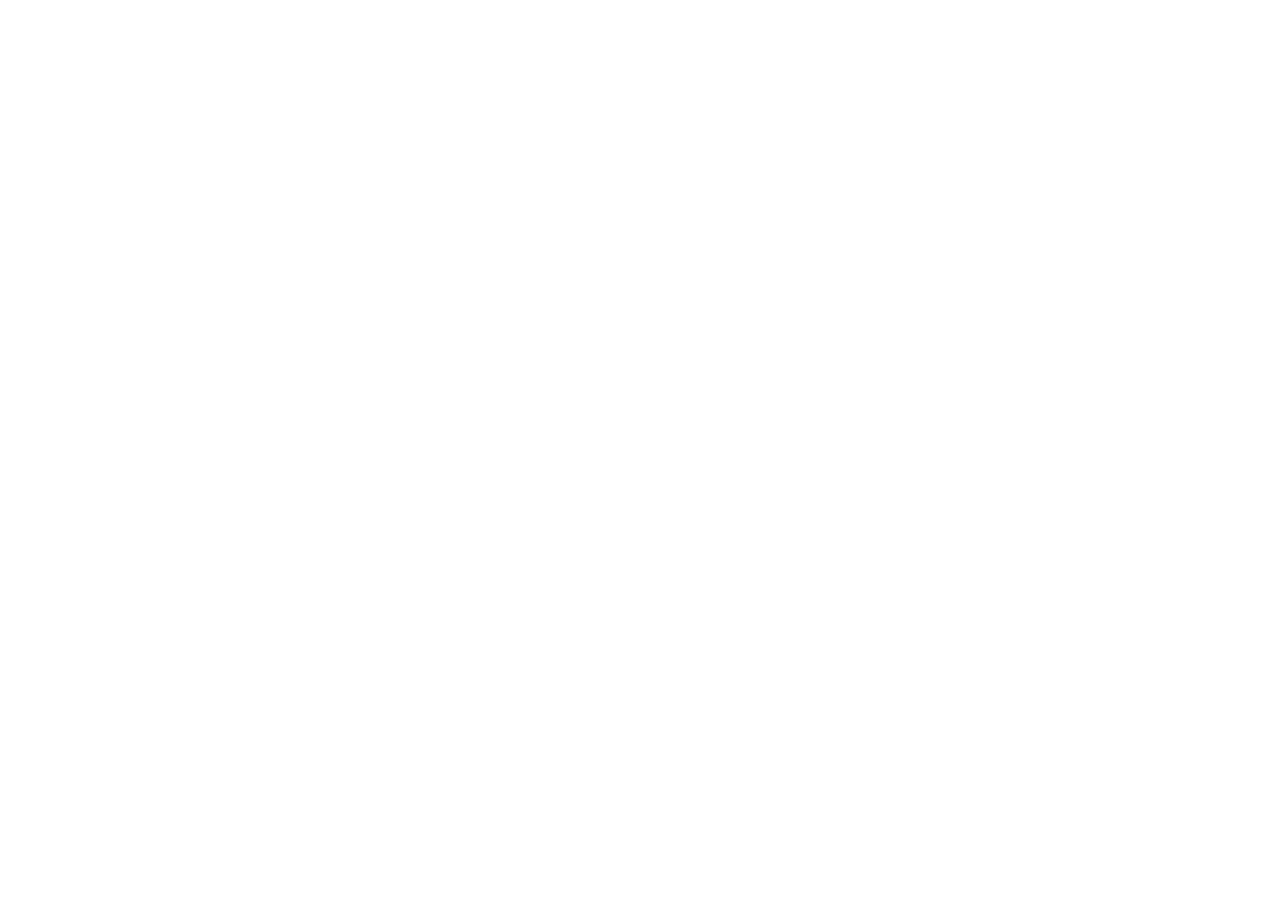
==== index.html @ 8e006d45 "first commit" ====
<!DOCTYPE html>
<html lang="en">
<head>
    <meta charset="UTF-8">
    <meta http-equiv="X-UA-Compatible" content="IE=edge">
    <meta name="viewport" content="width=device-width, initial-scale=1.0">
    <title>Lesson 1</title>
</head>
<body>
    
</body>
</html>
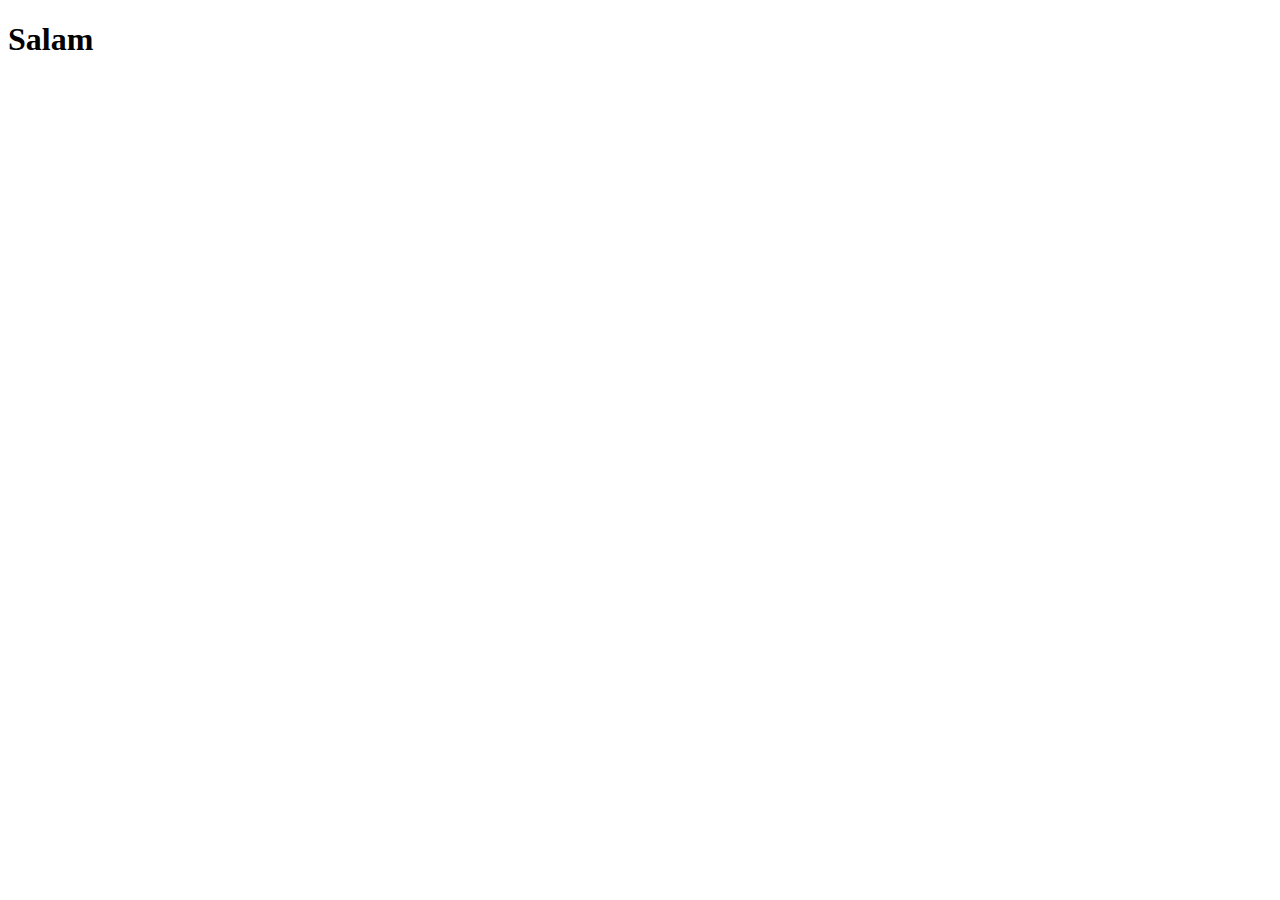
==== commit 263a2218: "Home page finished" ====
--- a/index.html
+++ b/index.html
@@ -7,6 +7,6 @@
     <title>Lesson 1</title>
 </head>
 <body>
-    
+    <h1>Salam</h1>
 </body>
 </html>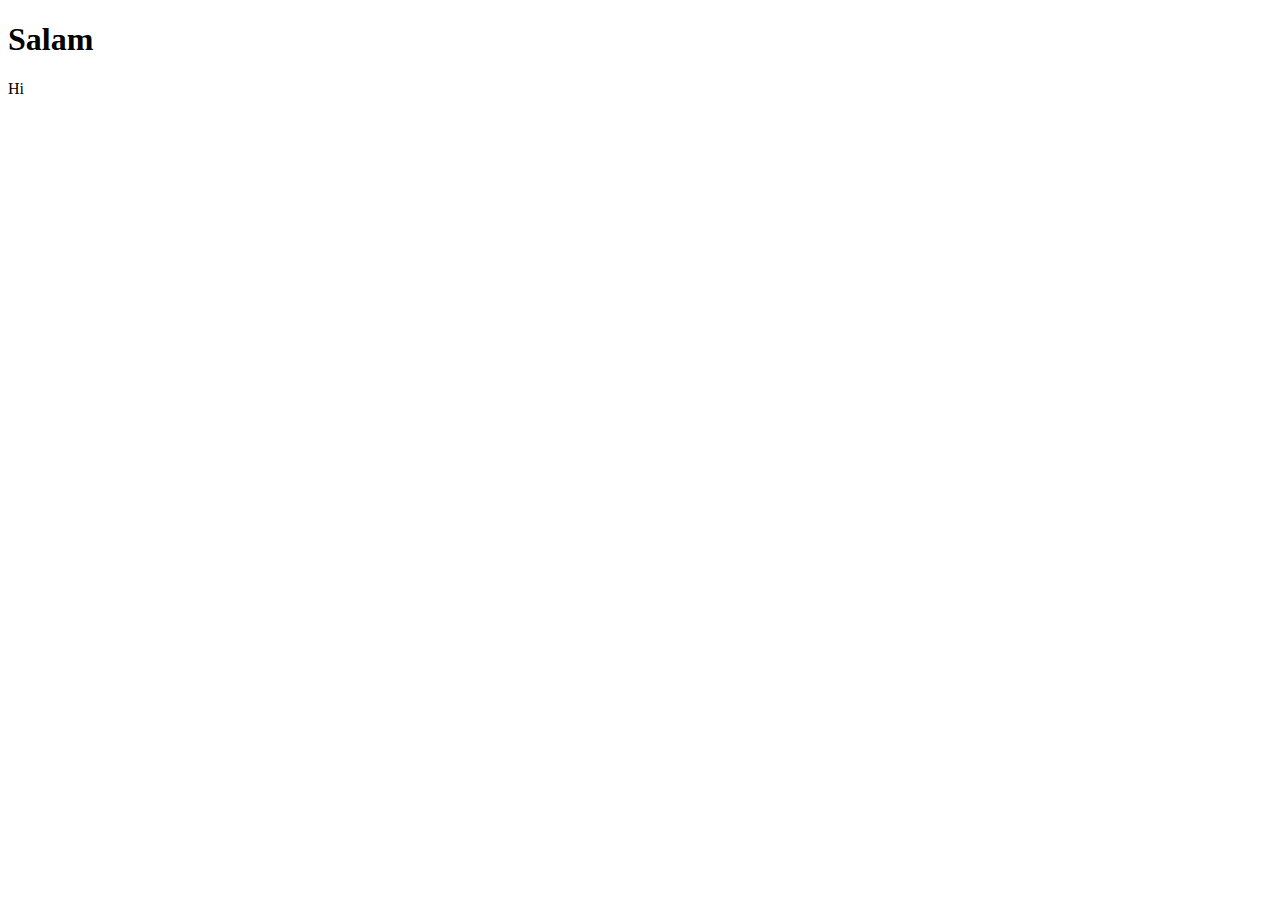
==== commit db21a8d0: "finished p" ====
--- a/index.html
+++ b/index.html
@@ -8,5 +8,6 @@
 </head>
 <body>
     <h1>Salam</h1>
+    <p>Hi </p>
 </body>
 </html>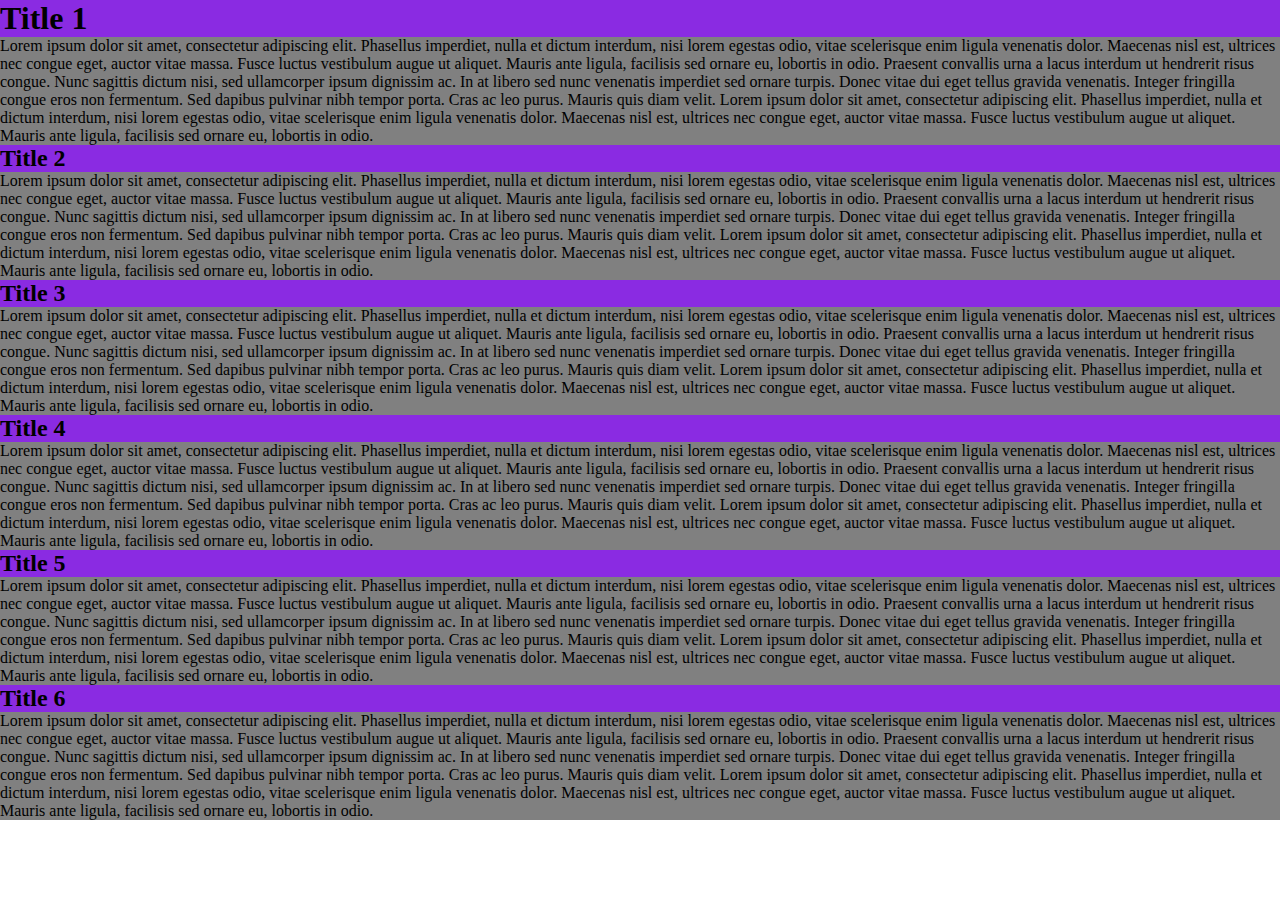
==== commit 444d785a: "task" ====
--- a/index.html
+++ b/index.html
@@ -1,13 +1,143 @@
 <!DOCTYPE html>
 <html lang="en">
-<head>
-    <meta charset="UTF-8">
-    <meta http-equiv="X-UA-Compatible" content="IE=edge">
-    <meta name="viewport" content="width=device-width, initial-scale=1.0">
+  <head>
+    <meta charset="UTF-8" />
+    <meta http-equiv="X-UA-Compatible" content="IE=edge" />
+    <meta name="viewport" content="width=device-width, initial-scale=1.0" />
+    <link rel="stylesheet" href="style.css" />
     <title>Lesson 1</title>
-</head>
-<body>
-    <h1>Salam</h1>
-    <p>Hi </p>
-</body>
-</html>+  </head>
+  <body class="style">
+    <div>
+      <h1 class="h1">Title 1</h1>
+      <p class="text">
+        Lorem ipsum dolor sit amet, consectetur adipiscing elit. Phasellus
+        imperdiet, nulla et dictum interdum, nisi lorem egestas odio, vitae
+        scelerisque enim ligula venenatis dolor. Maecenas nisl est, ultrices nec
+        congue eget, auctor vitae massa. Fusce luctus vestibulum augue ut
+        aliquet. Mauris ante ligula, facilisis sed ornare eu, lobortis in odio.
+        Praesent convallis urna a lacus interdum ut hendrerit risus congue. Nunc
+        sagittis dictum nisi, sed ullamcorper ipsum dignissim ac. In at libero
+        sed nunc venenatis imperdiet sed ornare turpis. Donec vitae dui eget
+        tellus gravida venenatis. Integer fringilla congue eros non fermentum.
+        Sed dapibus pulvinar nibh tempor porta. Cras ac leo purus. Mauris quis
+        diam velit. Lorem ipsum dolor sit amet, consectetur adipiscing elit.
+        Phasellus imperdiet, nulla et dictum interdum, nisi lorem egestas odio,
+        vitae scelerisque enim ligula venenatis dolor. Maecenas nisl est,
+        ultrices nec congue eget, auctor vitae massa. Fusce luctus vestibulum
+        augue ut aliquet. Mauris ante ligula, facilisis sed ornare eu, lobortis
+        in odio.
+      </p>
+    </div>
+
+    <div>
+      <h2 class="h1">Title 2</h2>
+      <p class="text">
+        Lorem ipsum dolor sit amet, consectetur adipiscing elit. Phasellus
+        imperdiet, nulla et dictum interdum, nisi lorem egestas odio, vitae
+        scelerisque enim ligula venenatis dolor. Maecenas nisl est, ultrices nec
+        congue eget, auctor vitae massa. Fusce luctus vestibulum augue ut
+        aliquet. Mauris ante ligula, facilisis sed ornare eu, lobortis in odio.
+        Praesent convallis urna a lacus interdum ut hendrerit risus congue. Nunc
+        sagittis dictum nisi, sed ullamcorper ipsum dignissim ac. In at libero
+        sed nunc venenatis imperdiet sed ornare turpis. Donec vitae dui eget
+        tellus gravida venenatis. Integer fringilla congue eros non fermentum.
+        Sed dapibus pulvinar nibh tempor porta. Cras ac leo purus. Mauris quis
+        diam velit. Lorem ipsum dolor sit amet, consectetur adipiscing elit.
+        Phasellus imperdiet, nulla et dictum interdum, nisi lorem egestas odio,
+        vitae scelerisque enim ligula venenatis dolor. Maecenas nisl est,
+        ultrices nec congue eget, auctor vitae massa. Fusce luctus vestibulum
+        augue ut aliquet. Mauris ante ligula, facilisis sed ornare eu, lobortis
+        in odio.
+      </p>
+    </div>
+
+    <div>
+      <h2 class="h1">Title 3</h2>
+      <p class="text">
+        Lorem ipsum dolor sit amet, consectetur adipiscing elit. Phasellus
+        imperdiet, nulla et dictum interdum, nisi lorem egestas odio, vitae
+        scelerisque enim ligula venenatis dolor. Maecenas nisl est, ultrices nec
+        congue eget, auctor vitae massa. Fusce luctus vestibulum augue ut
+        aliquet. Mauris ante ligula, facilisis sed ornare eu, lobortis in odio.
+        Praesent convallis urna a lacus interdum ut hendrerit risus congue. Nunc
+        sagittis dictum nisi, sed ullamcorper ipsum dignissim ac. In at libero
+        sed nunc venenatis imperdiet sed ornare turpis. Donec vitae dui eget
+        tellus gravida venenatis. Integer fringilla congue eros non fermentum.
+        Sed dapibus pulvinar nibh tempor porta. Cras ac leo purus. Mauris quis
+        diam velit. Lorem ipsum dolor sit amet, consectetur adipiscing elit.
+        Phasellus imperdiet, nulla et dictum interdum, nisi lorem egestas odio,
+        vitae scelerisque enim ligula venenatis dolor. Maecenas nisl est,
+        ultrices nec congue eget, auctor vitae massa. Fusce luctus vestibulum
+        augue ut aliquet. Mauris ante ligula, facilisis sed ornare eu, lobortis
+        in odio.
+      </p>
+    </div>
+
+    <div>
+      <h2 class="h1">Title 4</h2>
+      <p class="text">
+        Lorem ipsum dolor sit amet, consectetur adipiscing elit. Phasellus
+        imperdiet, nulla et dictum interdum, nisi lorem egestas odio, vitae
+        scelerisque enim ligula venenatis dolor. Maecenas nisl est, ultrices nec
+        congue eget, auctor vitae massa. Fusce luctus vestibulum augue ut
+        aliquet. Mauris ante ligula, facilisis sed ornare eu, lobortis in odio.
+        Praesent convallis urna a lacus interdum ut hendrerit risus congue. Nunc
+        sagittis dictum nisi, sed ullamcorper ipsum dignissim ac. In at libero
+        sed nunc venenatis imperdiet sed ornare turpis. Donec vitae dui eget
+        tellus gravida venenatis. Integer fringilla congue eros non fermentum.
+        Sed dapibus pulvinar nibh tempor porta. Cras ac leo purus. Mauris quis
+        diam velit. Lorem ipsum dolor sit amet, consectetur adipiscing elit.
+        Phasellus imperdiet, nulla et dictum interdum, nisi lorem egestas odio,
+        vitae scelerisque enim ligula venenatis dolor. Maecenas nisl est,
+        ultrices nec congue eget, auctor vitae massa. Fusce luctus vestibulum
+        augue ut aliquet. Mauris ante ligula, facilisis sed ornare eu, lobortis
+        in odio.
+      </p>
+    </div>
+
+    <div>
+      <h2 class="h1">Title 5</h2>
+      <p class="text">
+        Lorem ipsum dolor sit amet, consectetur adipiscing elit. Phasellus
+        imperdiet, nulla et dictum interdum, nisi lorem egestas odio, vitae
+        scelerisque enim ligula venenatis dolor. Maecenas nisl est, ultrices nec
+        congue eget, auctor vitae massa. Fusce luctus vestibulum augue ut
+        aliquet. Mauris ante ligula, facilisis sed ornare eu, lobortis in odio.
+        Praesent convallis urna a lacus interdum ut hendrerit risus congue. Nunc
+        sagittis dictum nisi, sed ullamcorper ipsum dignissim ac. In at libero
+        sed nunc venenatis imperdiet sed ornare turpis. Donec vitae dui eget
+        tellus gravida venenatis. Integer fringilla congue eros non fermentum.
+        Sed dapibus pulvinar nibh tempor porta. Cras ac leo purus. Mauris quis
+        diam velit. Lorem ipsum dolor sit amet, consectetur adipiscing elit.
+        Phasellus imperdiet, nulla et dictum interdum, nisi lorem egestas odio,
+        vitae scelerisque enim ligula venenatis dolor. Maecenas nisl est,
+        ultrices nec congue eget, auctor vitae massa. Fusce luctus vestibulum
+        augue ut aliquet. Mauris ante ligula, facilisis sed ornare eu, lobortis
+        in odio.
+      </p>
+    </div>
+
+    <div>
+      <h2 class="h1">Title 6</h2>
+      <p class="text">
+        Lorem ipsum dolor sit amet, consectetur adipiscing elit. Phasellus
+        imperdiet, nulla et dictum interdum, nisi lorem egestas odio, vitae
+        scelerisque enim ligula venenatis dolor. Maecenas nisl est, ultrices nec
+        congue eget, auctor vitae massa. Fusce luctus vestibulum augue ut
+        aliquet. Mauris ante ligula, facilisis sed ornare eu, lobortis in odio.
+        Praesent convallis urna a lacus interdum ut hendrerit risus congue. Nunc
+        sagittis dictum nisi, sed ullamcorper ipsum dignissim ac. In at libero
+        sed nunc venenatis imperdiet sed ornare turpis. Donec vitae dui eget
+        tellus gravida venenatis. Integer fringilla congue eros non fermentum.
+        Sed dapibus pulvinar nibh tempor porta. Cras ac leo purus. Mauris quis
+        diam velit. Lorem ipsum dolor sit amet, consectetur adipiscing elit.
+        Phasellus imperdiet, nulla et dictum interdum, nisi lorem egestas odio,
+        vitae scelerisque enim ligula venenatis dolor. Maecenas nisl est,
+        ultrices nec congue eget, auctor vitae massa. Fusce luctus vestibulum
+        augue ut aliquet. Mauris ante ligula, facilisis sed ornare eu, lobortis
+        in odio.
+      </p>
+    </div>
+  </body>
+</html>
--- a/style.css
+++ b/style.css
@@ -0,0 +1,15 @@
+* {
+  margin: 0;
+  padding: 0;
+  box-sizing: border-box;
+}
+
+.text {
+  background-color: grey;
+}
+
+.h1 {
+position: sticky;
+top: 0;
+background-color: blueviolet;
+}
